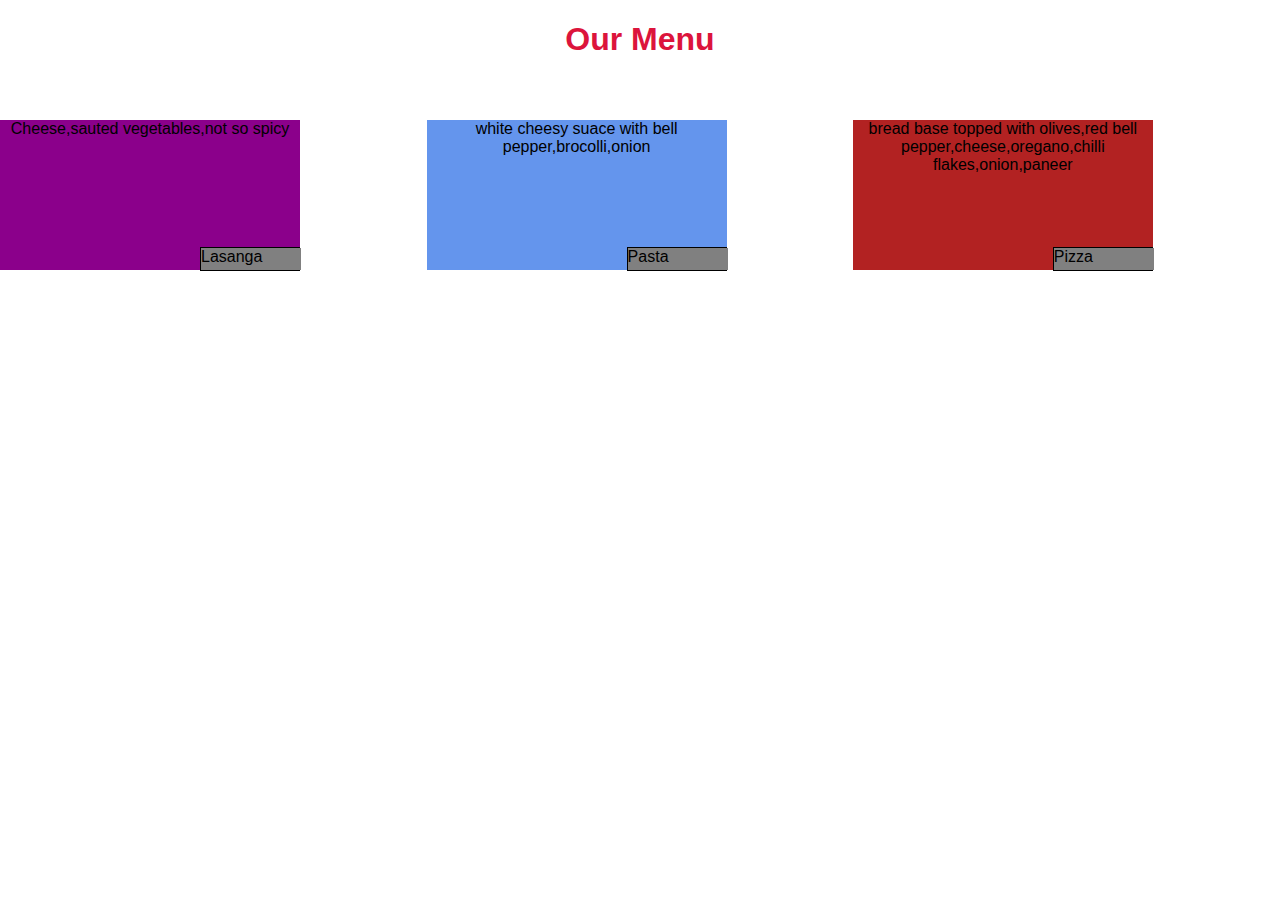
==== module2_solutions/index.html @ 5dc113f8 "My first assignment" ====
<!DOCTYPE html>
<html>
<head>
<meta charset="utf-8">
<meta name="viewport" content="width=device-width, initial-scale=1.0">
<link rel="stylesheet" href="mod2-solutions.css">
<title>Assignment solution for module 2</title>
<style>
    h1{
        color: crimson;
        text-align: center;
    }
    #p1{
        background-color: darkmagenta;
        width: 300px;
        height: 150px;
        text-align: center;
        font-size: medium;
        margin-top: 16px;
        
    }
    #p2{
        background-color: cornflowerblue;
        width: 300px;
        height: 150px;
        text-align:center;
        font-size: medium;
        margin-top: 16px;
    }
    #p3{
        background-color: firebrick;
        width: 300px;
        height: 150px;
        text-align:center;
        font-size: medium;
        margin-top: 16px;
        

    }
    
    #box{
        width: 78px;
        height: 2px;
        border: 1px solid black;
        padding: 10px;
        overflow:visible;
        position: relative;
        top:167px;
        left:200px;
    
    }
    #content{
        background-color: grey;
        width: 100px;
        height: 22px;
        text-align: left;
        position: relative;
        top: -10px;
        left: -10px;
        
        }
    
    .row{
        width: 100%;
    }
@media (min-width: 992px){
      .col-lg-1,.col-lg-2,.col-lg-3
      {
          float: left;
          border: 1px black;
      }
      .col-lg-1{
          width: 33.33%;
      }
      .col-lg-2{
          width: 33.3%;
      }
      .col-lg-3{
          width: 33.3%;
      }
          }
 @media (min-width: 768px) and (max-width: 991px)
 {
    .col-md-1,.col-md-2,.col-md-3
    {
          float: left;
          border: 1px black;
      }
      .col-md-1{
          width: 33.3% ;
      }
      .col-md-2{
          width: 33.3%;
      }
      .col-md-3{
          width: 33.3%;
      }
        
      }

    
   

</style>
</head>
<body>
    <h1>Our Menu</h1>
    <div class="row">
    
        <div class="col-lg-1 col-md-1 ">
         <div id="box">   
            <div id="content">Lasanga </div>
            </div>
            <div id="p1">Cheese,sauted vegetables,not so spicy</div>
        </div>
    
        <div class="col-lg-2 col-md-2 ">
         <div id="box">   
            <div id="content">Pasta</div>
         </div>
        <div id="p2">white cheesy suace with bell pepper,brocolli,onion</div>
        </div>
        <div class="col-lg-3 col-md-3 ">
         <div id="box">   
            <div id="content">Pizza</div>
         </div>
        <div id="p3">bread base topped with olives,red bell pepper,cheese,oregano,chilli flakes,onion,paneer</div>
        </div>
    </div>
</body>
</html>
---- module2_solutions/mod2-solutions.css ----
body{
    background-color: #ffffff;
    font-family: Arial, Helvetica, sans-serif;
    margin: 0;
    padding: 0;
}
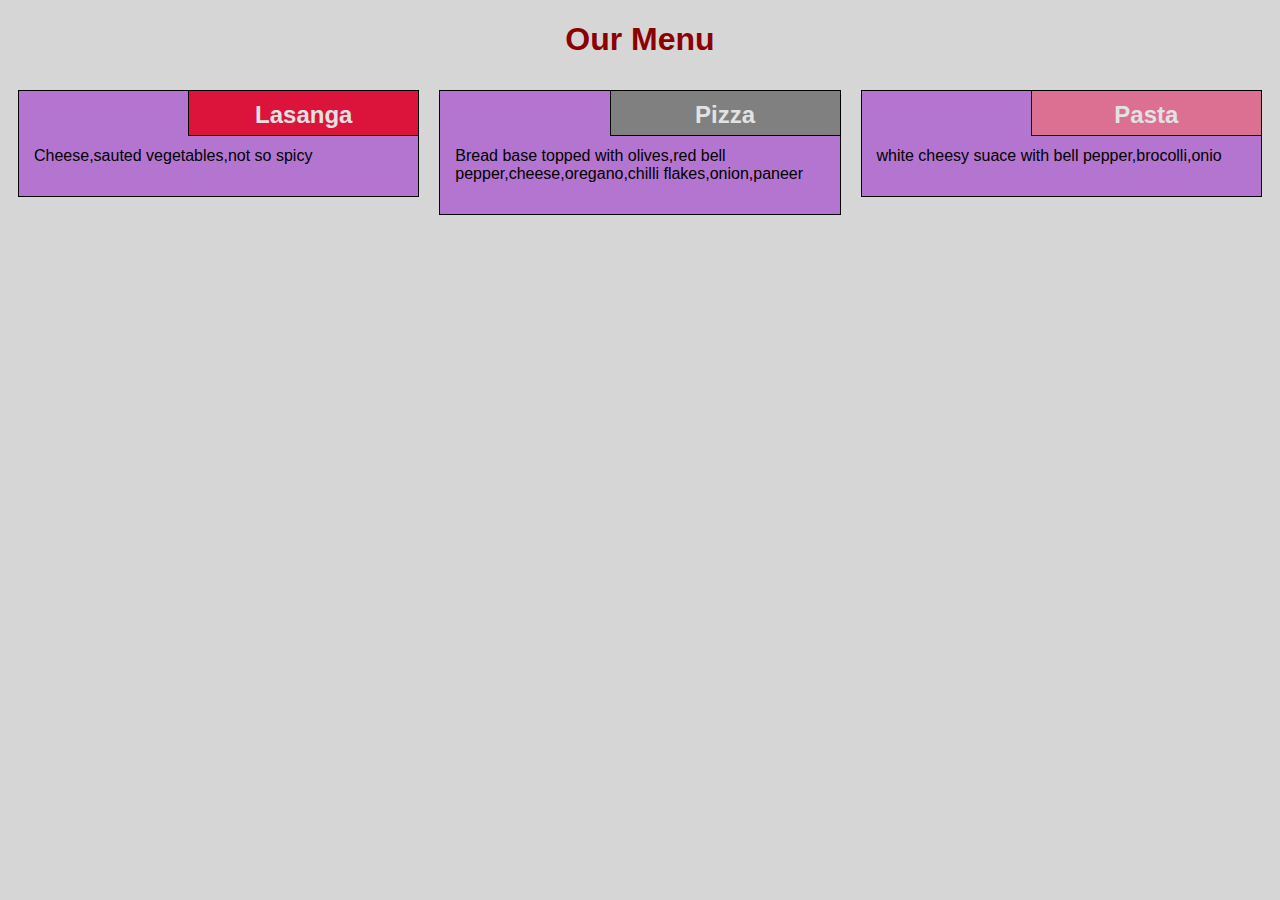
==== commit 9e9d5d6c: "Resubmission of my assignment" ====
--- a/module2_solutions/index.html
+++ b/module2_solutions/index.html
@@ -1,131 +1,40 @@
 <!DOCTYPE html>
-<html>
+<html lang="en">
+
 <head>
-<meta charset="utf-8">
-<meta name="viewport" content="width=device-width, initial-scale=1.0">
-<link rel="stylesheet" href="mod2-solutions.css">
-<title>Assignment solution for module 2</title>
-<style>
-    h1{
-        color: crimson;
-        text-align: center;
-    }
-    #p1{
-        background-color: darkmagenta;
-        width: 300px;
-        height: 150px;
-        text-align: center;
-        font-size: medium;
-        margin-top: 16px;
-        
-    }
-    #p2{
-        background-color: cornflowerblue;
-        width: 300px;
-        height: 150px;
-        text-align:center;
-        font-size: medium;
-        margin-top: 16px;
-    }
-    #p3{
-        background-color: firebrick;
-        width: 300px;
-        height: 150px;
-        text-align:center;
-        font-size: medium;
-        margin-top: 16px;
-        
+    <meta charset="utf-8">
+    <meta name="viewport" content="width=device-width, initial-scale=1">
+    <title>Assignment Solution for Module 2</title>
+    <link rel="stylesheet" href="mod2-solutions.css">
+</head>
 
-    }
-    
-    #box{
-        width: 78px;
-        height: 2px;
-        border: 1px solid black;
-        padding: 10px;
-        overflow:visible;
-        position: relative;
-        top:167px;
-        left:200px;
-    
-    }
-    #content{
-        background-color: grey;
-        width: 100px;
-        height: 22px;
-        text-align: left;
-        position: relative;
-        top: -10px;
-        left: -10px;
-        
-        }
-    
-    .row{
-        width: 100%;
-    }
-@media (min-width: 992px){
-      .col-lg-1,.col-lg-2,.col-lg-3
-      {
-          float: left;
-          border: 1px black;
-      }
-      .col-lg-1{
-          width: 33.33%;
-      }
-      .col-lg-2{
-          width: 33.3%;
-      }
-      .col-lg-3{
-          width: 33.3%;
-      }
-          }
- @media (min-width: 768px) and (max-width: 991px)
- {
-    .col-md-1,.col-md-2,.col-md-3
-    {
-          float: left;
-          border: 1px black;
-      }
-      .col-md-1{
-          width: 33.3% ;
-      }
-      .col-md-2{
-          width: 33.3%;
-      }
-      .col-md-3{
-          width: 33.3%;
-      }
-        
-      }
-
-    
-   
-
-</style>
-</head>
 <body>
     <h1>Our Menu</h1>
     <div class="row">
-    
-        <div class="col-lg-1 col-md-1 ">
-         <div id="box">   
-            <div id="content">Lasanga </div>
-            </div>
-            <div id="p1">Cheese,sauted vegetables,not so spicy</div>
+        <div class="col-lg-4 col-md-6 col-sm-12">
+            <section class="Lasanga">
+                <h2> Lasanga</h2>
+                <p>
+                    Cheese,sauted vegetables,not so spicy
+                </p>
+            </section>
         </div>
-    
-        <div class="col-lg-2 col-md-2 ">
-         <div id="box">   
-            <div id="content">Pasta</div>
-         </div>
-        <div id="p2">white cheesy suace with bell pepper,brocolli,onion</div>
+        <div class="col-lg-4 col-md-6 col-sm-12">
+            <section class="Pizza">
+                <h2>Pizza</h2>
+                <p>
+                    Bread base topped with olives,red bell pepper,cheese,oregano,chilli flakes,onion,paneer
+                </p>
+            </section>
         </div>
-        <div class="col-lg-3 col-md-3 ">
-         <div id="box">   
-            <div id="content">Pizza</div>
-         </div>
-        <div id="p3">bread base topped with olives,red bell pepper,cheese,oregano,chilli flakes,onion,paneer</div>
+        <div class="col-lg-4 col-md-12 col-sm-12">
+            <section class="Pasta">
+                <h2>Pasta</h2>
+                <p>white cheesy suace with bell pepper,brocolli,onio
+                </p>
+            </section>
         </div>
     </div>
 </body>
+
 </html>--- a/module2_solutions/mod2-solutions.css
+++ b/module2_solutions/mod2-solutions.css
@@ -1,6 +1,191 @@
-body{
-    background-color: #ffffff;
-    font-family: Arial, Helvetica, sans-serif;
+* {
+    box-sizing: border-box;
+    font-family: Helvetica;
+}
+
+body {
+    background-color: #d6d6d6;
+}
+
+h1 {
+    text-align: center;
+    color: darkred;
+}
+
+section {
+    border: 1px solid black;
+    background-color: #b475d1;
+    margin: 10px;
+}
+
+section>h2 {
+    float: right;
+    border-bottom: 1px solid black;
+    border-left: 1px solid black;
     margin: 0;
-    padding: 0;
+    width: 230px;
+    text-align: center;
+    font-style: Times;
+    font-size: 24px;
+    font-weight: bold;
+    height: 45px;
+    padding-top: 10px;
+}
+
+section.Lasanga>h2 {
+    color: #e2e2e2;
+    background-color:crimson;
+}
+
+section.Pizza>h2 {
+    color:#e2e2e2;
+    background-color:grey;
+}
+
+section.Pasta>h2 {
+    color: #e2e2e2;
+    background-color: palevioletred;
+}
+
+section>p {
+    padding: 40px 15px 15px 15px;
+}
+
+.row {
+    width: 100%;
+}
+
+
+/* Desktop view options */
+
+@media (min-width: 992px) {
+    .col-lg-1, .col-lg-2, .col-lg-3, .col-lg-4, .col-lg-5, .col-lg-6, .col-lg-7, .col-lg-8, .col-lg-9, .col-lg-10, .col-lg-11, .col-lg-12 {
+        float: left;
+    }
+    .col-lg-1 {
+        width: 8.33%;
+    }
+    .col-lg-2 {
+        width: 16.66%;
+    }
+    .col-lg-3 {
+        width: 25%;
+    }
+    .col-lg-4 {
+        width: 33.33%;
+    }
+    .col-lg-5 {
+        width: 41.66%;
+    }
+    .col-lg-6 {
+        width: 50%;
+    }
+    .col-lg-7 {
+        width: 58.33%;
+    }
+    .col-lg-8 {
+        width: 66.66%;
+    }
+    .col-lg-9 {
+        width: 74.99%;
+    }
+    .col-lg-10 {
+        width: 83.33%;
+    }
+    .col-lg-11 {
+        width: 91.66%;
+    }
+    .col-lg-12 {
+        width: 100%;
+    }
+}
+
+
+/* Tablet view options */
+
+@media (min-width: 768px) and (max-width: 991px) {
+    .col-md-1, .col-md-2, .col-md-3, .col-md-4, .col-md-5, .col-md-6, .col-md-7, .col-md-8, .col-md-9, .col-md-10, .col-md-11, .col-md-12 {
+        float: left;
+    }
+    .col-md-1 {
+        width: 8.33%;
+    }
+    .col-md-2 {
+        width: 16.66%;
+    }
+    .col-md-3 {
+        width: 25%;
+    }
+    .col-md-4 {
+        width: 33.33%;
+    }
+    .col-md-5 {
+        width: 41.66%;
+    }
+    .col-md-6 {
+        width: 50%;
+    }
+    .col-md-7 {
+        width: 58.33%;
+    }
+    .col-md-8 {
+        width: 66.66%;
+    }
+    .col-md-9 {
+        width: 74.99%;
+    }
+    .col-md-10 {
+        width: 83.33%;
+    }
+    .col-md-11 {
+        width: 91.66%;
+    }
+    .col-md-12 {
+        width: 100%;
+    }
+}
+
+
+/* Mobile view options */
+
+@media (max-width: 767px) {
+    .col-sm-1, .col-sm-2, .col-sm-3, .col-sm-4, .col-sm-5, .col-sm-6, .col-sm-7, .col-sm-8, .col-sm-9, .col-sm-10, .col-sm-11, .col-sm-12 {
+        float: left;
+    }
+    .col-sm-1 {
+        width: 8.33%;
+    }
+    .col-sm-2 {
+        width: 16.66%;
+    }
+    .col-sm-3 {
+        width: 25%;
+    }
+    .col-sm-4 {
+        width: 33.33%;
+    }
+    .col-sm-5 {
+        width: 41.66%;
+    }
+    .col-sm-6 {
+        width: 50%;
+    }
+    .col-sm-7 {
+        width: 58.33%;
+    }
+    .col-sm-8 {
+        width: 66.66%;
+    }
+    .col-sm-9 {
+        width: 74.99%;
+    }
+    .col-sm-10 {
+        width: 83.33%;
+    }
+    .col-sm-11 {
+        width: 91.66%;
+    }
+    .col-sm-12 {
+        width: 100%;
+    }
 }